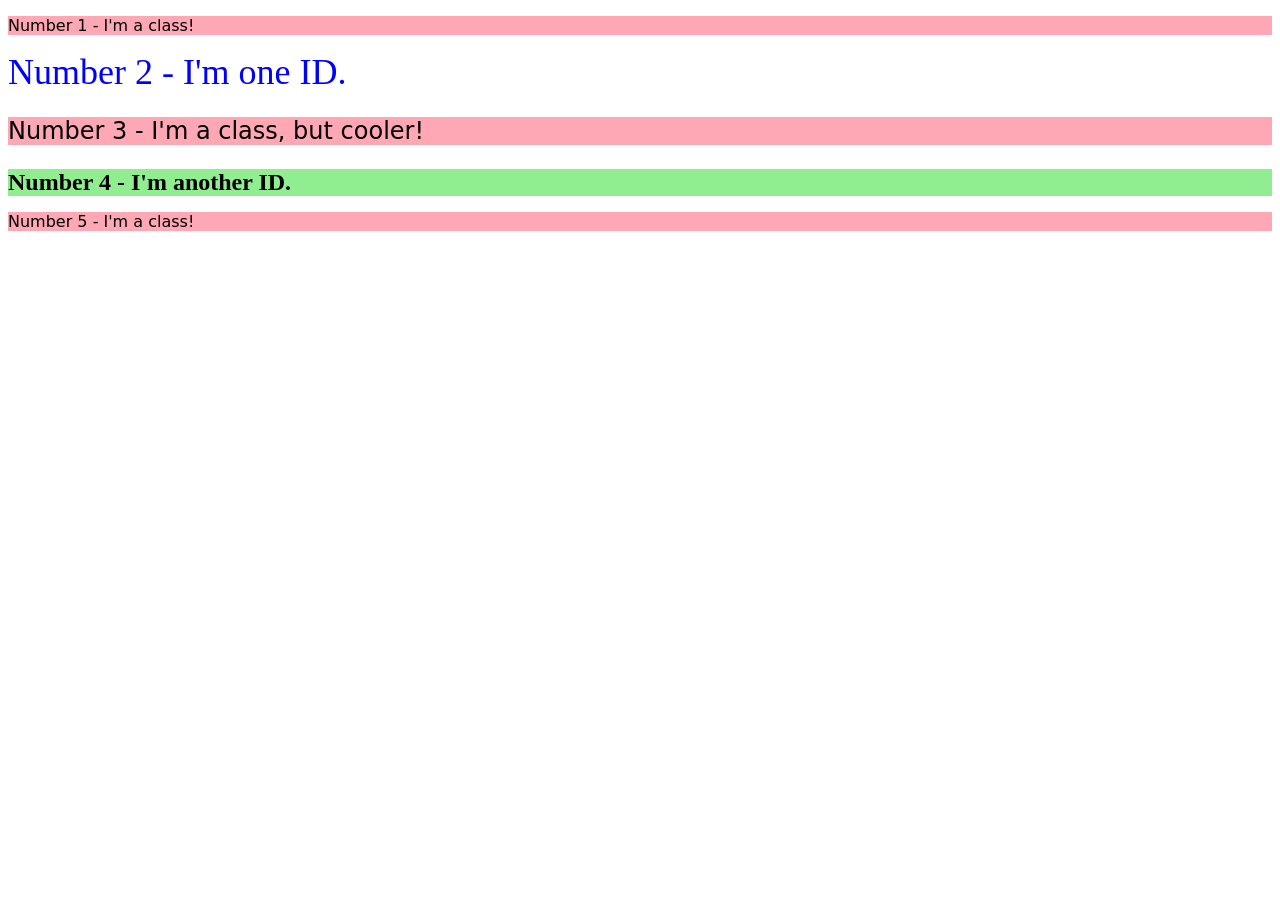
==== foundations/intro-to-css/02-class-id-selectors/index.html @ 25f6fd1e "modified same as solution" ====
<!DOCTYPE html>
<html lang="en">
  <head>
    <meta charset="UTF-8">
    <meta http-equiv="X-UA-Compatible" content="IE=edge">
    <meta name="viewport" content="width=device-width, initial-scale=1.0">
    <title>Class and ID Selectors</title>
    <link rel="stylesheet" href="style.css">
  </head>
  <body>
    <p class="number">Number 1 - I'm a class!</p>
    <div id="number-2">Number 2 - I'm one ID.</div>
    <p class="number sub">Number 3 - I'm a class, but cooler!</p>
    <div id="number-4">Number 4 - I'm another ID.</div>
    <p class="number">Number 5 - I'm a class!</p>
  </body>
</html>
---- foundations/intro-to-css/02-class-id-selectors/style.css ----
.number {
    background-color: #ffa8b5;
    font-family: Verdana, 'DejaVu sans', sans-serif;
}

.sub {
    font-size: 24px;
}

#number-2 {
    color: blue;
    font-size: 36px;
}

#number-4 {
    background-color: lightgreen;
    font-size: 24px;
    font-weight: bold;
}
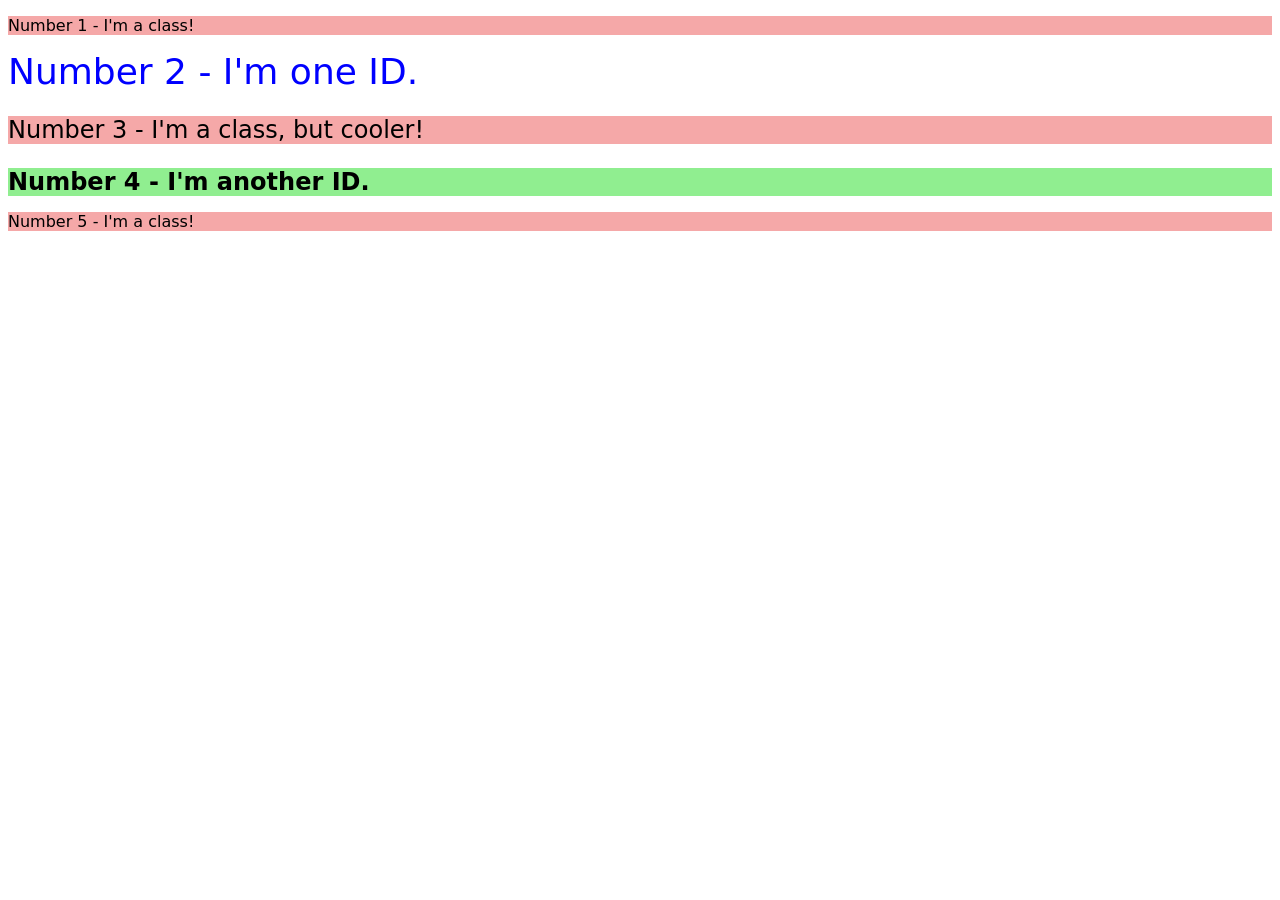
==== commit d0f26bc2: "Added classes and ids to exactly match the png image." ====
--- a/foundations/intro-to-css/02-class-id-selectors/index.html
+++ b/foundations/intro-to-css/02-class-id-selectors/index.html
@@ -8,10 +8,10 @@
     <link rel="stylesheet" href="style.css">
   </head>
   <body>
-    <p class="number">Number 1 - I'm a class!</p>
-    <div id="number-2">Number 2 - I'm one ID.</div>
-    <p class="number sub">Number 3 - I'm a class, but cooler!</p>
-    <div id="number-4">Number 4 - I'm another ID.</div>
-    <p class="number">Number 5 - I'm a class!</p>
+    <p class="odd">Number 1 - I'm a class!</p>
+    <div id="even">Number 2 - I'm one ID.</div>
+    <p class="odd" id="third">Number 3 - I'm a class, but cooler!</p>
+    <div id="size">Number 4 - I'm another ID.</div>
+    <p class="odd">Number 5 - I'm a class!</p>
   </body>
 </html>
--- a/foundations/intro-to-css/02-class-id-selectors/style.css
+++ b/foundations/intro-to-css/02-class-id-selectors/style.css
@@ -1,19 +1,22 @@
-.number {
-    background-color: #ffa8b5;
-    font-family: Verdana, 'DejaVu sans', sans-serif;
+body {
+    font-family: Verdana, "DejaVu Sans", sans-serif;
 }
 
-.sub {
-    font-size: 24px;
+.odd {
+    background-color: rgb(245, 168, 168); 
 }
 
-#number-2 {
+#even {
     color: blue;
     font-size: 36px;
 }
 
-#number-4 {
+#third, #size {
+    font-size: 24px;
+}
+
+#size {
     background-color: lightgreen;
-    font-size: 24px;
     font-weight: bold;
-}+}
+
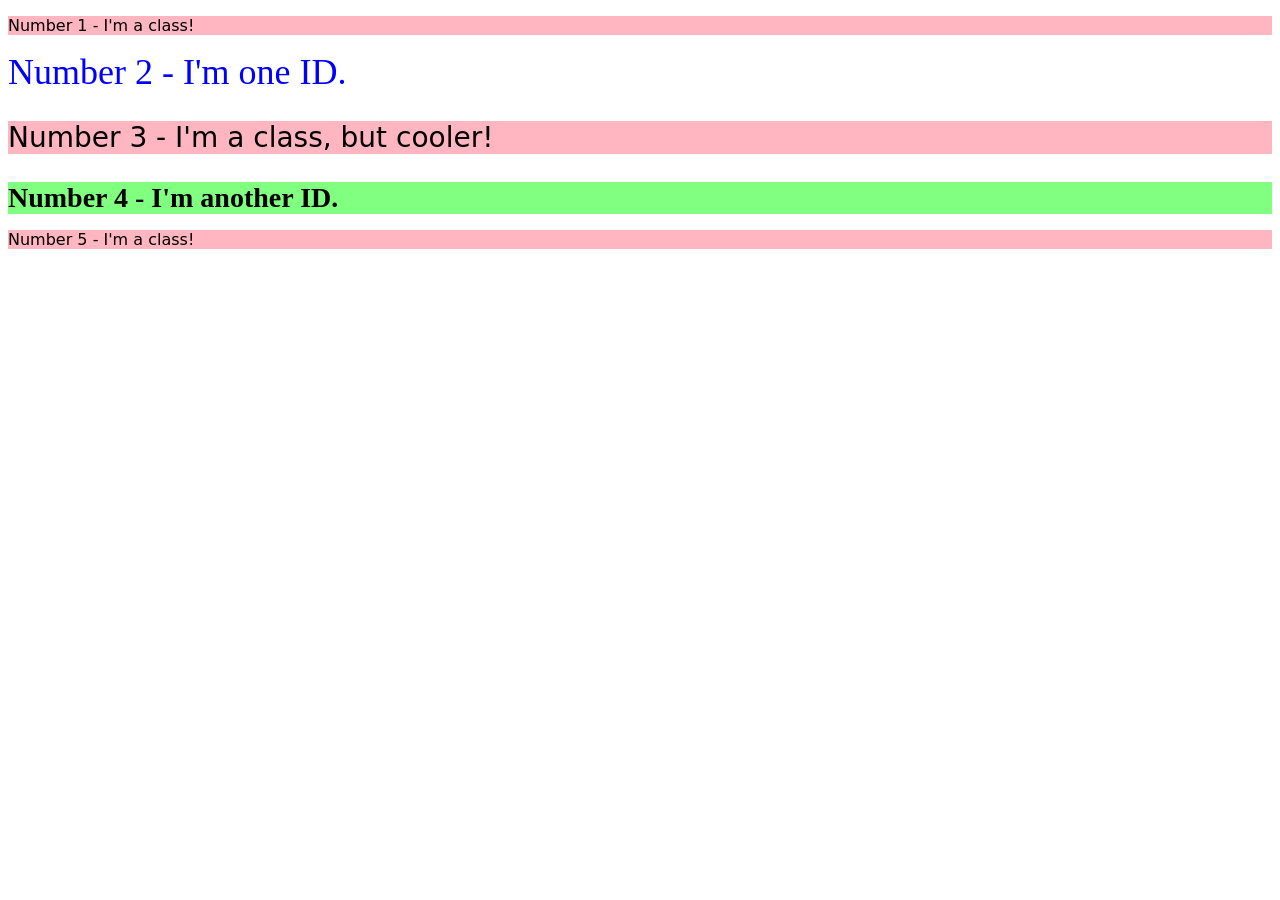
==== commit b1cc527a: "Modified css and html to only use class and id selectors" ====
--- a/foundations/intro-to-css/02-class-id-selectors/index.html
+++ b/foundations/intro-to-css/02-class-id-selectors/index.html
@@ -9,9 +9,9 @@
   </head>
   <body>
     <p class="odd">Number 1 - I'm a class!</p>
-    <div id="even">Number 2 - I'm one ID.</div>
-    <p class="odd" id="third">Number 3 - I'm a class, but cooler!</p>
-    <div id="size">Number 4 - I'm another ID.</div>
+    <div id="two">Number 2 - I'm one ID.</div>
+    <p class="odd adjust-size">Number 3 - I'm a class, but cooler!</p>
+    <div id="four" class="adjust-size">Number 4 - I'm another ID.</div>
     <p class="odd">Number 5 - I'm a class!</p>
   </body>
 </html>
--- a/foundations/intro-to-css/02-class-id-selectors/style.css
+++ b/foundations/intro-to-css/02-class-id-selectors/style.css
@@ -1,22 +1,19 @@
-body {
-    font-family: Verdana, "DejaVu Sans", sans-serif;
+.odd {
+    background-color: rgb(255, 182, 193);
+    font-family: Verdana, 'DejaVu Sans', sans-serif; 
 }
 
-.odd {
-    background-color: rgb(245, 168, 168); 
+.adjust-size {
+    font-size: 28px;
 }
 
-#even {
-    color: blue;
+#two {
+    color: #0000ff;
     font-size: 36px;
 }
 
-#third, #size {
-    font-size: 24px;
-}
-
-#size {
-    background-color: lightgreen;
+#four {
+    background-color: hsl(120, 100%, 75%);
     font-weight: bold;
 }
 
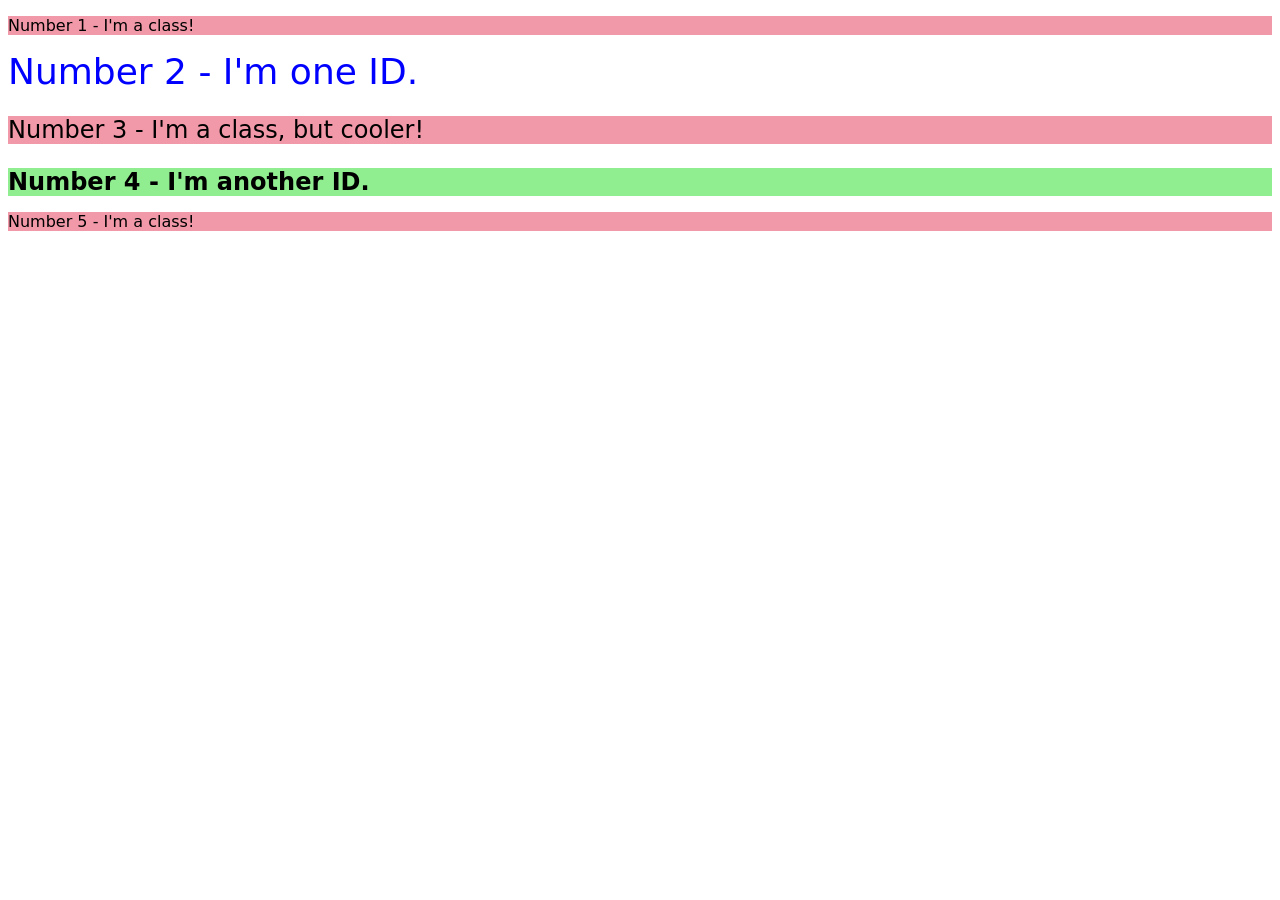
==== commit 4a8d0cf5: "Created classes and Ids and added styles" ====
--- a/foundations/intro-to-css/02-class-id-selectors/index.html
+++ b/foundations/intro-to-css/02-class-id-selectors/index.html
@@ -9,9 +9,9 @@
   </head>
   <body>
     <p class="odd">Number 1 - I'm a class!</p>
-    <div id="two">Number 2 - I'm one ID.</div>
-    <p class="odd adjust-size">Number 3 - I'm a class, but cooler!</p>
-    <div id="four" class="adjust-size">Number 4 - I'm another ID.</div>
+    <div class="second" id="fnt">Number 2 - I'm one ID.</div>
+    <p class="odd third">Number 3 - I'm a class, but cooler!</p>
+    <div class="four" id="fnt">Number 4 - I'm another ID.</div>
     <p class="odd">Number 5 - I'm a class!</p>
   </body>
 </html>
--- a/foundations/intro-to-css/02-class-id-selectors/style.css
+++ b/foundations/intro-to-css/02-class-id-selectors/style.css
@@ -1,19 +1,23 @@
+
 .odd {
-    background-color: rgb(255, 182, 193);
-    font-family: Verdana, 'DejaVu Sans', sans-serif; 
+    background-color: #f199a8;
+    font-family: 'Verdana', 'DejaVu Sans', sans-serif;
 }
 
-.adjust-size {
-    font-size: 28px;
+#fnt {
+    font-family: 'Verdana', 'DejaVu Sans', sans-serif;
 }
 
-#two {
-    color: #0000ff;
+.second#fnt {
+    color: blue;
     font-size: 36px;
 }
 
-#four {
-    background-color: hsl(120, 100%, 75%);
+.odd.third, .four {
+    font-size: 24px;
+}
+
+.four#fnt {
+    background-color: lightgreen;
     font-weight: bold;
 }
-
